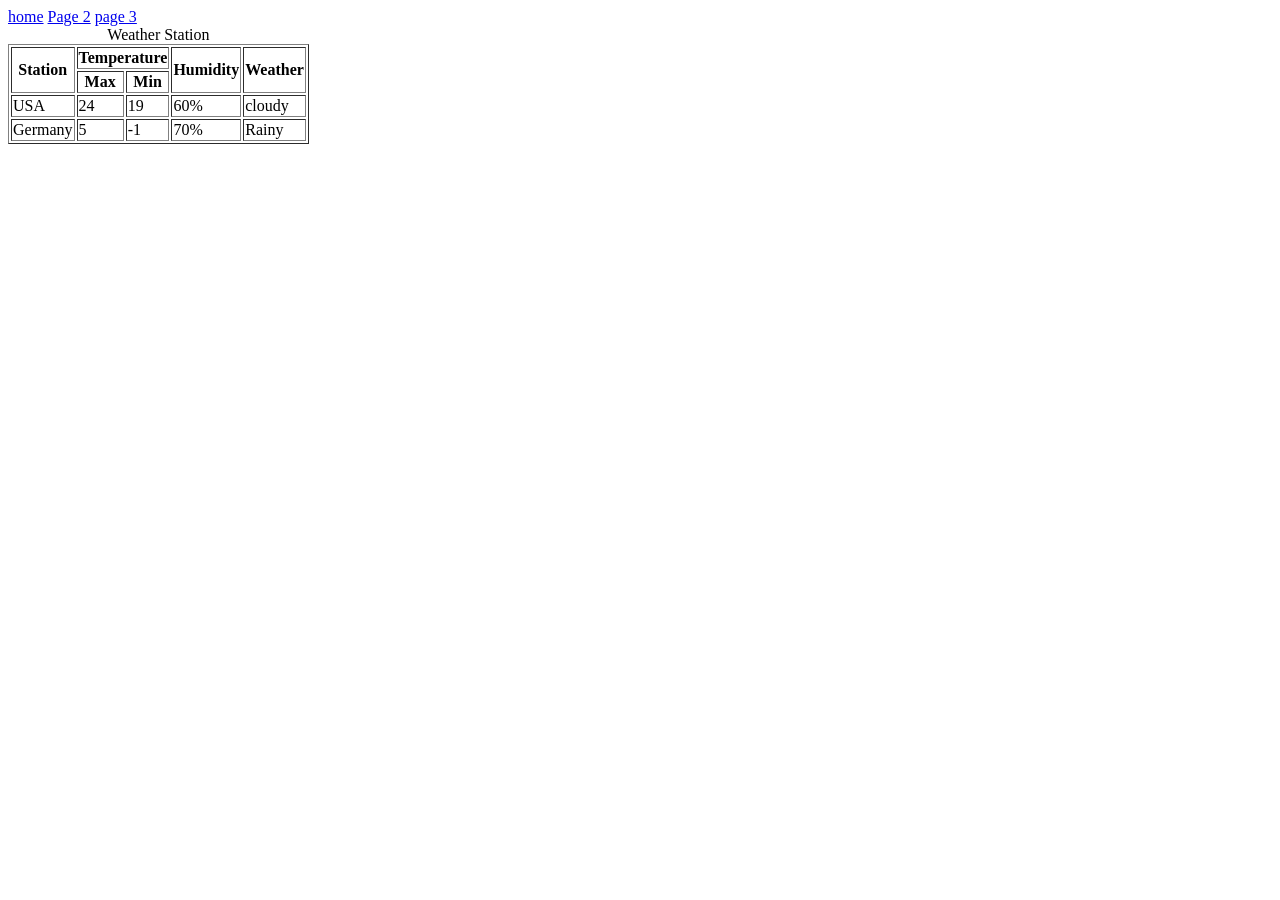
==== pages/page 1.html @ 06aa97c8 "Add files via upload" ====
<!DOCTYPE html>
<html lang="en">
<head>
    <meta charset="UTF-8">
    <title>Page title</title>
</head>
<body>
  <a href="../index.html">home</a>
  <a href="page 2.html">Page 2</a>
  <a href="page 3.html">page 3</a>
  <br>
    <table border="1">
  <caption>
    Weather Station
  </caption>
  <thead>
    <tr>
      <th rowspan="2">Station</th>
      <th colspan="2">Temperature</th>
      <th rowspan="2">Humidity</th>
      <th rowspan="2">Weather</th>
    </tr>
    <tr>
      <th>Max</th>
      <th>Min</th>
    </tr>
  </thead>
  <tbody>
    <tr>
      <td>USA</td>
      <td>24</td>
      <td>19</td>
      <td>60%</td>
      <td>cloudy</td>
    </tr>
    <tr>
      <td>Germany</td>
      <td>5</td>
      <td>-1</td>
      <td>70%</td>
      <td>Rainy</td>
    </tr>
  </tbody>
</table>
</body>
</html>
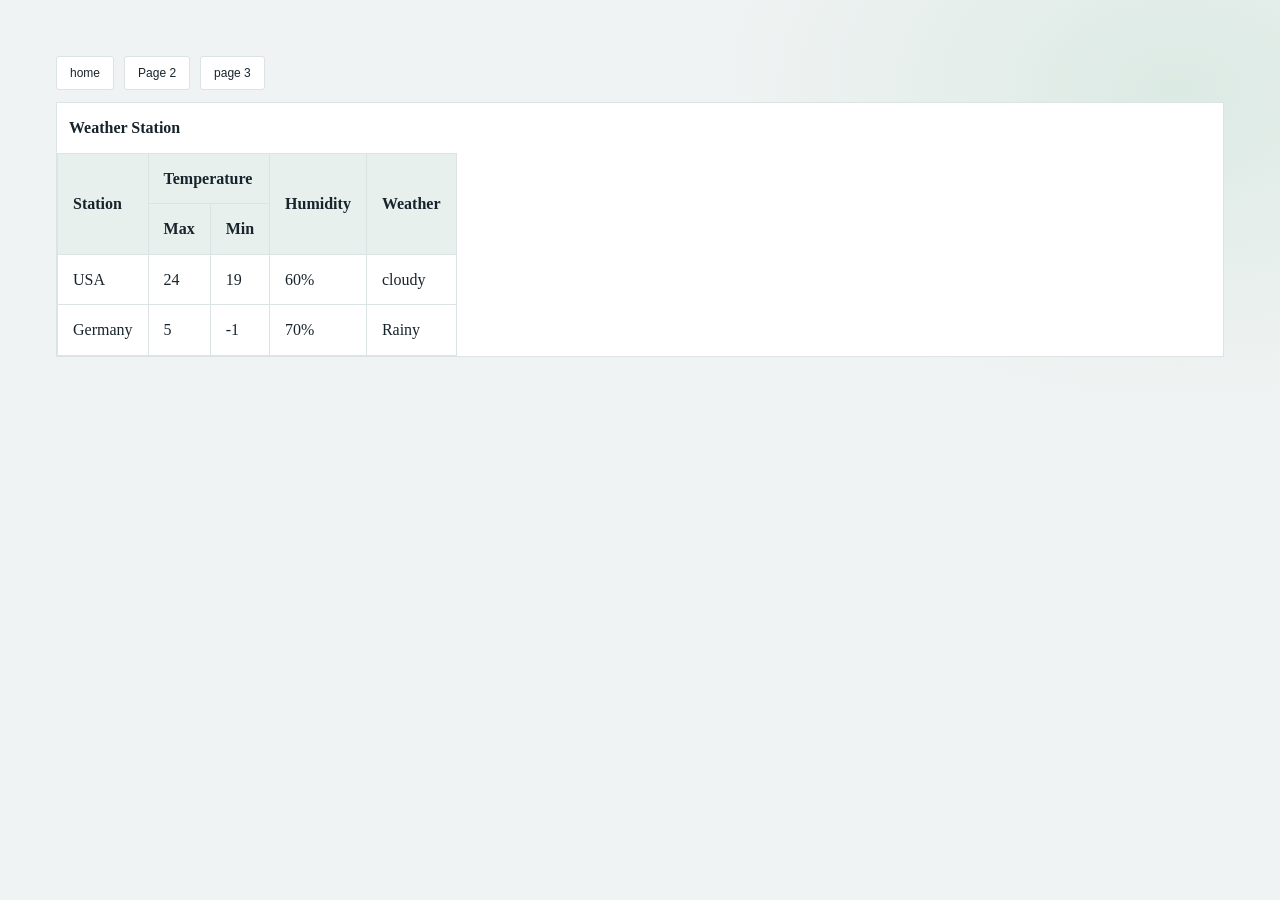
==== commit e5719aaa: "Style linked assignment pages Co-authored-by: Copilot <223556219+Copilot@users.noreply.github.com>" ====
--- a/pages/page 1.html
+++ b/pages/page 1.html
@@ -3,6 +3,8 @@
 <head>
     <meta charset="UTF-8">
     <title>Page title</title>
+<meta name="viewport" content="width=device-width, initial-scale=1.0">
+  <link rel="stylesheet" href="../assignment.css">
 </head>
 <body>
   <a href="../index.html">home</a>
--- a/assignment.css
+++ b/assignment.css
@@ -0,0 +1,22 @@
+:root{--ink:#18242c;--muted:#75828a;--paper:#f0f3f3;--surface:#fff;--line:#dce3e4;--accent:#6e9787}
+*{box-sizing:border-box}
+html{scroll-behavior:smooth}
+body{min-height:100vh;margin:0!important;padding:clamp(18px,5vw,56px)!important;background:radial-gradient(ellipse at 92% 10%,#dceae4 0,transparent 28%),var(--paper)!important;color:var(--ink)!important;font-family:Georgia,"Times New Roman",serif!important;line-height:1.6}
+body>a,nav a{display:inline-flex;align-items:center;margin:0 6px 12px 0;padding:9px 13px;border:1px solid var(--line);border-radius:3px;background:var(--surface);color:var(--ink);font:12px Arial,sans-serif;text-decoration:none}
+body>a:hover,nav a:hover,body>a:focus-visible,nav a:focus-visible{border-color:var(--accent);color:#456b5c;outline:none}
+nav{display:flex;flex-wrap:wrap;gap:4px;margin-bottom:20px}
+h1,h2,h3{color:var(--ink);font-weight:500;letter-spacing:-.035em}
+h1{font-size:clamp(34px,6vw,58px);line-height:1.05}
+h2{font-size:clamp(24px,4vw,36px)}
+section,article,.container,form,body>div{max-width:1000px;margin:20px auto;padding:clamp(18px,4vw,34px);border:1px solid var(--line);border-radius:6px;background:var(--surface);box-shadow:0 16px 40px #18242c0a}
+p,li{color:#46545a}
+img{max-width:100%;height:auto;border-radius:4px}
+table{display:block;width:100%;max-width:100%;overflow-x:auto;border-collapse:collapse;border:1px solid var(--line);background:var(--surface)}
+caption{padding:12px;font-weight:700;text-align:left}
+th,td{padding:12px 15px;border:1px solid var(--line);text-align:left}
+th{background:#e8f0ed;color:var(--ink)}
+fieldset{margin:18px 0;padding:22px;border:1px solid var(--line);border-radius:5px;background:#f8faf8}
+legend{padding:0 8px;color:#527b6b;font-weight:700}
+input,textarea,select{max-width:100%;padding:10px 12px;border:1px solid #cbd4d8;border-radius:3px;background:#fff;color:var(--ink);font:14px Arial,sans-serif}
+button{padding:10px 16px;border:1px solid var(--accent);border-radius:3px;background:var(--accent);color:#fff;font:700 12px Arial,sans-serif;cursor:pointer}
+@media(max-width:600px){table{font-size:13px}th,td{padding:9px}section,article,.container,form,body>div{margin:14px auto}}
